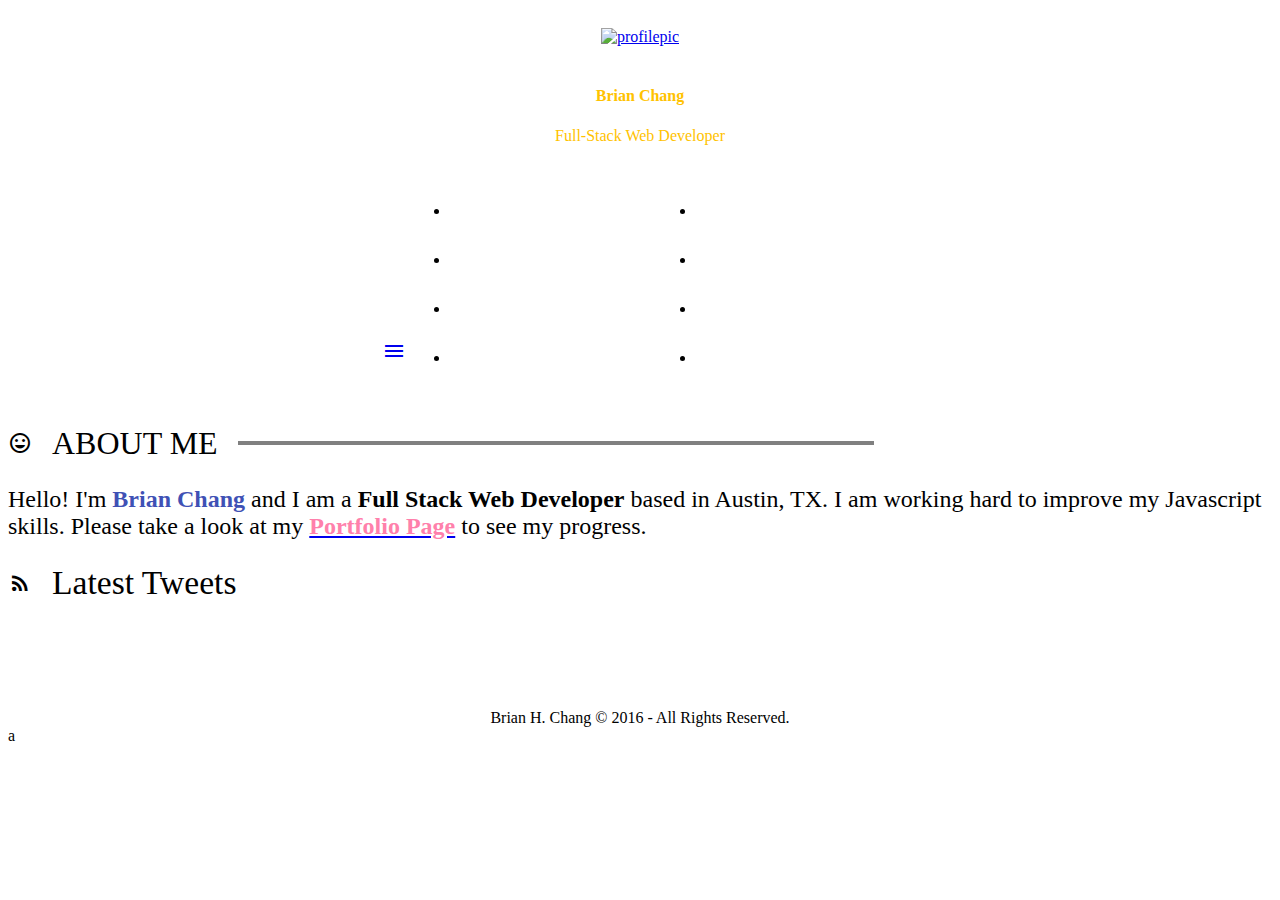
==== aboutme.html @ 5658b7d3 "about me finished" ====
<!DOCTYPE html>
<html>

<head>

    <title>My Website - About Me</title>
    <script src="https://code.jquery.com/jquery-3.1.1.js" integrity="sha256-16cdPddA6VdVInumRGo6IbivbERE8p7CQR3HzTBuELA=" crossorigin="anonymous"></script>
    <meta charset="utf-8">
    <meta http-equiv="X-UA-Compatible" content="IE=edge">
    <meta name="viewport" content="width=device-width, shrink-to-fit=no, initial-scale=1">
    <meta name="description" content="">
    <meta name="author" content="">
    <!-- Compiled and minified CSS -->
    <link rel="stylesheet" href="https://cdnjs.cloudflare.com/ajax/libs/materialize/0.97.8/css/materialize.min.css">

    <!-- Compiled and minified JavaScript -->
    <script src="https://cdnjs.cloudflare.com/ajax/libs/materialize/0.97.8/js/materialize.min.js"></script>
    <link href="https://fonts.googleapis.com/css?family=Roboto" rel="stylesheet">
    <link href="https://fonts.googleapis.com/icon?family=Material+Icons" rel="stylesheet">
    <script type="text/javascript" src="js/newjs.js">
    </script>
    <!-- Custom CSS -->
    <link href="css/material.css" rel="stylesheet">
</head>

<body>
    <header class="header indigo z-depth-1">
        <a href="index.html"><img id="aboutimg" class="circle responsive-img" src="https://xb5oxq.by3302.livefilestore.com/y3miv9jbiAoiSnmPtm1YFS5ePXRVn1vACCpl1tCceQMg6J3b48g-TTMpu2mQjEzMYGC4bkZ9Xf66k7XMpoWRR2TitXFC9ZRO_QXO5wuJiJig8i55gjI3Bgio9X9Qu6FRn4F9NUB6JYvB0eMWVU0J4MvSiGlfQGOebzx4DB5nNi53k4?width=400&height=400&cropmode=none"
            alt="profilepic" /></a>

        <h4 id="mainHeader">Brian Chang</h4>

        <p id="titletext">Full-Stack Web Developer</p>

        <nav class="indigo">
            <div class="nav-wrapper">
                <a href="#" data-activates="mobile-demo" class="button-collapse"><i class="material-icons">menu</i></a>
                <ul class="hide-on-med-and-down">
                    <li><a href="aboutme.html">about me</a></li>
                    <li><a href="resume.html">resume</a></li>
                    <li><a href="contact.html">contact</a></li>
                    <li><a href="portfolio.html">projects</a></li>
                </ul>
                <ul class="side-nav" id="mobile-demo">
                    <li><a href="aboutme.html">about me</a></li>
                    <li><a href="resume.html">resume</a></li>
                    <li><a href="contact.html">contact</a></li>
                    <li><a href="portfolio.html">projects</a></li>
                </ul>
            </div>
        </nav>

    </header>
    <br><br>
    <div class="container">
        <div class="row">
            <div class="col s2">

            </div>
            <div class="col s6">
                <div class="testflex">
                    <i id="about-iface" class="medium material-icons">tag_faces</i><span id="about-title">ABOUT ME</span>
                    <span id="about-line"></span>
                </div>

                <p id="about-info">Hello! I'm <span style="font-weight:bold; color:#3f51b5">Brian Chang</span> and I am a
                <span style="font-weight:bold">Full Stack Web Developer</span> based in Austin, TX. I am working hard to improve my Javascript skills.
                Please take a look at my <a href="portfolio.html"><span style="font-weight:bold; color:#ff80ab">Portfolio Page</span></a> to see my progress.</p>
            </div>
            <div class="col s3">
                <div class="testflex">
                    <i id="about-itwitter" class="medium material-icons">rss_feed</i><span id="about-twitter">Latest Tweets</span>
                </div>

                <br>
                <a class="twitter-timeline" data-chrome="nofooter noborders noheader transparent"
                data-tweet-limit="3"
                data-height="300" data-theme="light" data-link-color="#2B7BB9"
                href="https://twitter.com/bhcwhatwut"></a>

            </div>

        </div>
    </div>
    <footer class="indigo z-depth-1">
        <div class="container">
            <div class="row get-in-touch">
                <div class="col l12 s12">
                    <!-- <h5 class="white-text">LET'S SOCIALIZE</h5>
                    <p class="grey-text text-lighten-4">
                        Please reach out to me, I'd love to hear from you! <br> Feel free to send me an email, check out my GitHub, follow me on Twitter and connect with me on LinkedIn.
                    </p> -->
                    <!-- all icons 85 x 85 -->
                    <div class="follow">
                        <a href="https://twitter.com/bhcwhatwut" target="_blank"><img src="images/icons/twitter.png"></a>
                        <a href="https://www.linkedin.com/in/brian-h-chang-atx" target="_blank"><img src="images/icons/linkedin.png"></a>
                        <a href="https://github.com/gitbchang" target="_blank"><img src="images/icons/github.png"></a>
                        <a href="http://stackoverflow.com/users/6905654/brian-chang?tab=profile" target="_blank"><img src="images/icons/stackoverflow.png"></a>
                    </div>
                </div>
            </div>
        </div>
        <div class="footer-copyright indigo darken-2">
            <div class="container grey-text">
                Brian H. Chang © 2016 - All Rights Reserved.
            </div>
        </div>
    </footer>

</body>

<script>
    window.twttr = (function(d, s, id) {
        var js, fjs = d.getElementsByTagName(s)[0],
            t = window.twttr || {};
        if (d.getElementById(id)) return t;
        js = d.createElement(s);
        js.id = id;
        js.src = "https://platform.twitter.com/widgets.js";
        fjs.parentNode.insertBefore(js, fjs);

        t._e = [];
        t.ready = function(f) {
            t._e.push(f);
        };

        return t;
    }(document, "script", "twitter-wjs"));
</script>a

</html>
---- css/material.css ----
header {
    text-align: center;
}

header nav ul {
    text-align: center;
}

header nav ul {
    /*margin: auto;
  width: 25%;*/
    display: inline-block;
}

header nav ul li a {
    position: relative;
    color: #fff;
    letter-spacing: -1px;
    text-decoration: none;
    font-weight: 300;
    font-size: 2.7em;
    margin: 0 25px;
}

.contact-header {
    @extend .indigo;
}

#mainHeader {
    color: #FFC200;
}

#aboutimg {
    box-sizing: border-box;
    height: 150px;
    width: 150px;
    margin: 20px;
}

#titletext {
    color: #FFC200;
}

#about-title {
    font-size: 2em;
    margin-left: 20px;

}


#about-line{
    width: 50%;
    border: 2px solid grey;
    margin-left: 20px;
}

.testflex{
    display: flex;
    align-items: center;

}

.resumeflex {
    display: flex;
    height: 100vh;
}



#about-twitter{
    font-size: 2.1em;
    margin-left: 20px;
}

#about-info {
    font-weight: 300;
    font-size: 1.5em;

}

.get-in-touch {
    text-align: center;
}

.follow a {
    opacity: .25;
    transition: .5s;
}

.follow a:hover {
    opacity: 1;
}

.footer-copyright {
    text-align: center;
}

.form-container {
    margin-top: 20px;
    margin-bottom: 20px;
}

.row>.input-field {
    border: solid 1px gray;
    background-color: white;
    padding: 25px;
    /*margin-bottom: 20px;*/
}

.input-field label {

    left: 25px;
    top: 50px;
    margin: 0;
    font-weight: 300;
    z-index: 1;
    font-size: 22px;
    line-height: 10px;
}
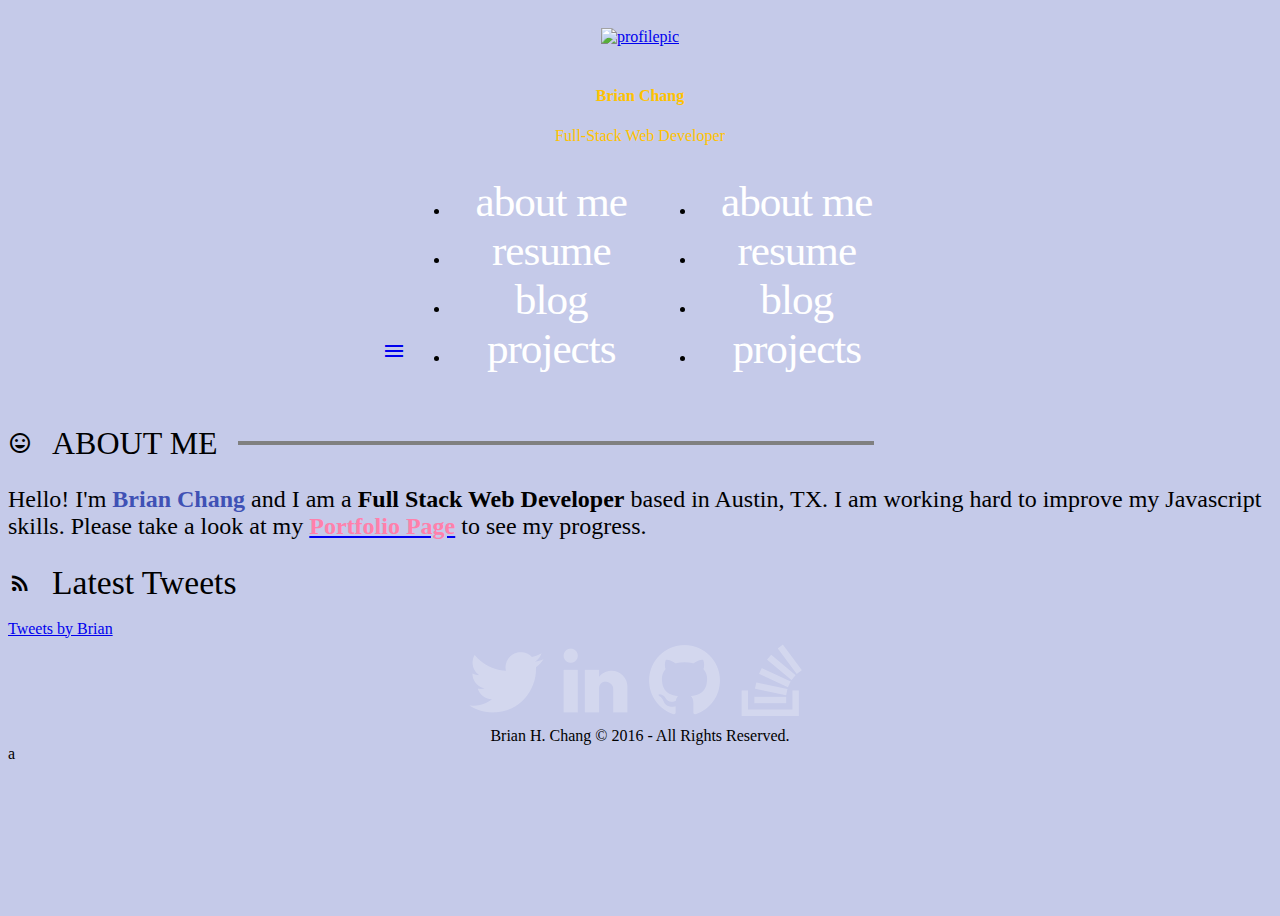
==== commit 9b3a118a: "portfolio updates" ====
--- a/aboutme.html
+++ b/aboutme.html
@@ -38,13 +38,13 @@
                 <ul class="hide-on-med-and-down">
                     <li><a href="aboutme.html">about me</a></li>
                     <li><a href="resume.html">resume</a></li>
-                    <li><a href="contact.html">contact</a></li>
+                    <li><a href="https://bchangatx.wordpress.com/blog/">blog</a></li>
                     <li><a href="portfolio.html">projects</a></li>
                 </ul>
                 <ul class="side-nav" id="mobile-demo">
                     <li><a href="aboutme.html">about me</a></li>
                     <li><a href="resume.html">resume</a></li>
-                    <li><a href="contact.html">contact</a></li>
+                    <li><a href="https://bchangatx.wordpress.com/blog/">blog</a></li>
                     <li><a href="portfolio.html">projects</a></li>
                 </ul>
             </div>
@@ -73,10 +73,8 @@
                 </div>
 
                 <br>
-                <a class="twitter-timeline" data-chrome="nofooter noborders noheader transparent"
-                data-tweet-limit="3"
-                data-height="300" data-theme="light" data-link-color="#2B7BB9"
-                href="https://twitter.com/bhcwhatwut"></a>
+                <a data-height="400" data-chrome="nofooter noborders transparent noscrollbar noheader" class="twitter-timeline" href="https://twitter.com/bhcwhatwut">Tweets by Brian</a>
+                <script async src="//platform.twitter.com/widgets.js" charset="utf-8"></script>
 
             </div>
 
--- a/css/material.css
+++ b/css/material.css
@@ -1,3 +1,16 @@
+body {
+    background-color: #c5cae9;
+    display: flex;
+    min-height: 100vh;
+    flex-direction: column;
+}
+main {
+    flex: 1 0 auto;
+  }
+/*WE NEED OVERFLOW:HIDDEN TO HIDE CARDS OFF THE PAGE*/
+#body-container{
+    overflow: hidden;
+}
 
 header {
     text-align: center;
@@ -71,6 +84,7 @@
 #about-twitter{
     font-size: 2.1em;
     margin-left: 20px;
+    /*color: #E86F0C;*/
 }
 
 #about-info {
@@ -118,3 +132,124 @@
     font-size: 22px;
     line-height: 10px;
 }
+
+#body-container {
+    margin-top: 30px;
+
+}
+
+.pf-grid {
+  display: flex;
+  flex: 1;
+  align-items:center;
+  justify-content:flex-start;
+  align-content: center;
+  min-height: 300px;
+  flex-wrap: wrap;
+  transition:
+    font-size 0.7s cubic-bezier(0.61,-0.19, 0.7,-0.11),
+    flex 0.7s cubic-bezier(0.61,-0.19, 0.7,-0.11),
+    background 0.2s;
+
+}
+
+.pf-grid > * {
+transition:transform 0.5s;
+border: 1px solid white;
+border-radius: 10px;
+box-shadow: 0 1px 3px rgba(0,0,0,0.12), 0 1px 2px rgba(0,0,0,0.24);
+  transition: all 0.3s cubic-bezier(.25,.8,.25,1);
+}
+.pf-grid > * > img{
+    border-radius: 10px;
+    max-width:100%;
+    /*max-height: 100%;*/
+    height: 46px;
+}
+.pf-icon {
+    flex: 1 0 auto;
+
+    box-sizing: border-box;
+    min-width: 48px;
+    min-height: 48px;
+    max-width: 48px;
+    max-height: 48px;
+
+    margin: 15px;
+
+}
+
+.pf-icon:hover {
+    transform:scale(1.25);
+    box-shadow: 0 14px 28px rgba(0,0,0,0.25), 0 10px 10px rgba(0,0,0,0.22);
+}
+.pf-detail{
+    margin: 20px;
+    align-items: center;
+    max-height: 100%;
+}
+
+.pf-detail > .card {
+
+    transform: translateX(150%);
+
+}
+.ct {
+    color: black;
+    font-weight: bold;
+}
+
+
+#detail1 {
+  flex: 1;
+}
+.open-active {
+  transform:scale(1.25);
+  box-shadow: 0 14px 28px rgba(0,0,0,0.25), 0 10px 10px rgba(0,0,0,0.22);
+
+}
+
+/*ADD CLASS ANIMATED BOUNCE to bounce*/
+
+.animated {
+            -webkit-animation-duration: 1s;
+            animation-duration: 1s;
+            -webkit-animation-fill-mode: both;
+            animation-fill-mode: both;
+         }
+@-webkit-keyframes bounce {
+    0%, 20%, 50%, 80%, 100% {
+        -webkit-transform: translateY(0);
+    }
+    40% {
+        -webkit-transform: translateY(-30px);
+    }
+    60% {
+        -webkit-transform: translateY(-15px);
+    }
+}
+
+@keyframes bounce {
+    0%, 20%, 50%, 80%, 100% {
+        transform: translateY(0);
+    }
+    40% {
+        transform: translateY(-30px);
+    }
+    60% {
+        transform: translateY(-15px);
+    }
+}
+
+.bounce {
+    -webkit-animation-name: bounce;
+    animation-name: bounce;
+}
+
+.timeline-Widget {
+  opacity: .5;
+}
+
+
+/* keep the card off the page*/
+/*.card1 {transform: translateX(150%);}*/
